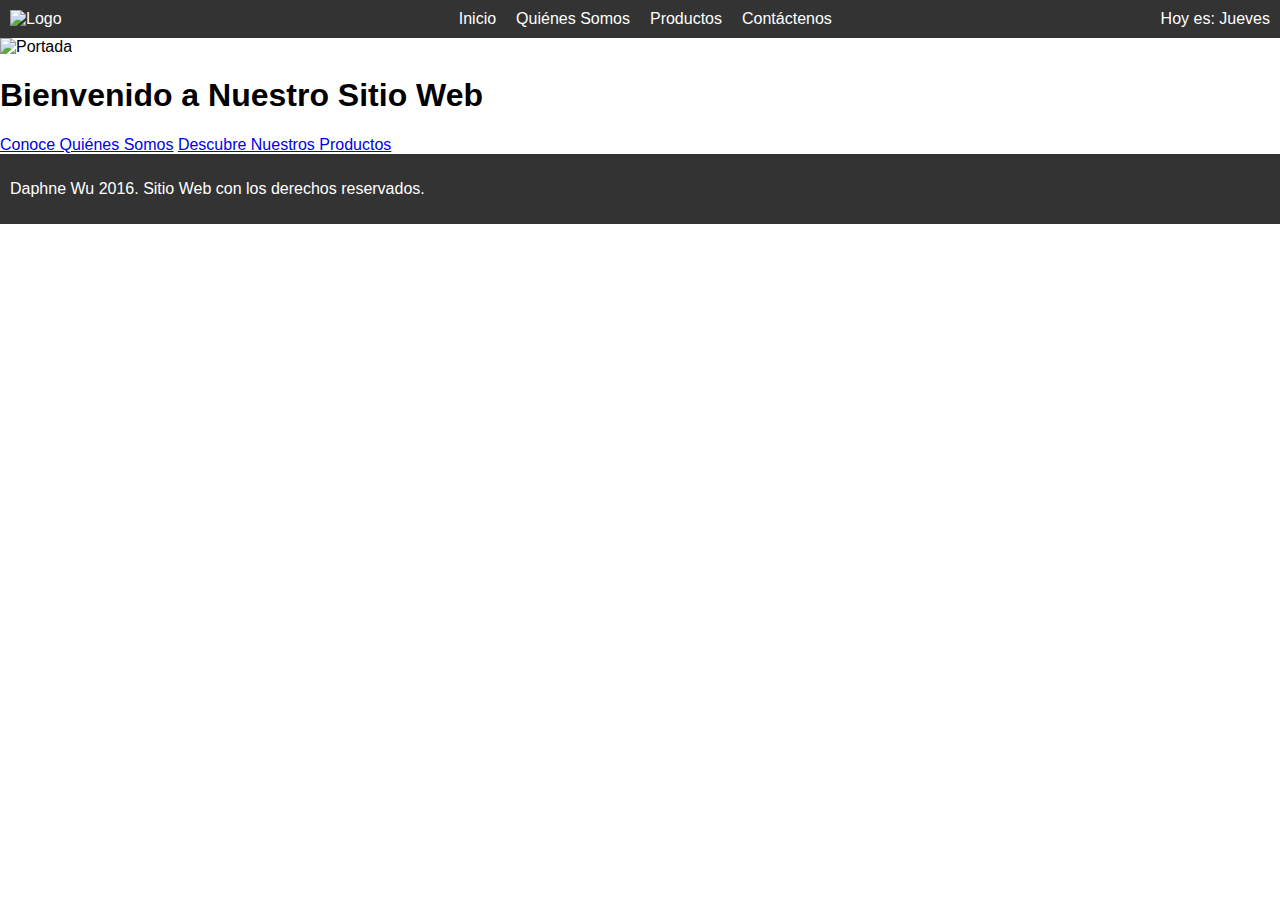
==== index.html @ 7e5775aa "Update index.html" ====
<!DOCTYPE html>
<html lang="es">
<head>
    <meta charset="UTF-8">
    <meta name="viewport" content="width=device-width, initial-scale=1.0">
    <title>Nombre del Sitio</title>
    <link rel="stylesheet" href="styles.css">
    <script defer src="script.js"></script>
</head>
<body>
    <header>
        <img src="/imgs/logo.jpg" alt="Logo" class="logo">
        <nav>
            <ul>
                <li><a href="index.html">Inicio</a></li>
                <li><a href="quienes-somos.html">Quiénes Somos</a></li>
                <li><a href="productos.html">Productos</a></li>
                <li><a href="contactenos.html">Contáctenos</a></li>
            </ul>
        </nav>
        <div id="dia-semana"></div>
    </header>

    <div class="portada">
        <img src="https://github.com/dap000/programacionaplicada/blob/main/logo.jpg" alt="Portada">
    </div>

    <main>
        <h1>Bienvenido a Nuestro Sitio Web</h1>
        <div class="banners">
            <a href="quienes-somos.html">Conoce Quiénes Somos</a>
            <a href="productos.html">Descubre Nuestros Productos</a>
        </div>
    </main>

    <footer>
        <p>Daphne Wu 2016. Sitio Web con los derechos reservados.</p>
    </footer>
</body>
</html>
---- styles.css ----
body {
    font-family: Arial, sans-serif;
    margin: 0;
    padding: 0;
}
header {
    display: flex;
    justify-content: space-between;
    align-items: center;
    background-color: #333;
    color: white;
    padding: 10px;
}
.logo {
    width: 100px;
}
nav ul {
    list-style: none;
    display: flex;
    margin: 0;
    padding: 0;
}
nav ul li {
    margin-left: 20px;
}
nav ul li a {
    color: white;
    text-decoration: none;
}
nav ul li a:hover {
    text-decoration: underline;
}
.portada img {
    width: 100%;
    height: 300px;
    object-fit: cover;
}
footer {
    background-color: #333;
    color: white;
    text-align: left;
    padding: 10px;
    height: 50px;
    position: relative;
    width: 100%;
}


#carrito {
    margin-top: 20px;
    padding: 10px;
    background-color: #f1f1f1;
    border: 1px solid #ddd;
    border-radius: 5px;
}

#carrito ul {
    list-style-type: none;
    padding: 0;
}

#carrito li {
    padding: 5px;
    border-bottom: 1px solid #ddd;
}

#total {
    font-size: 18px;
    font-weight: bold;
    margin-top: 10px;
    color: #333;
}
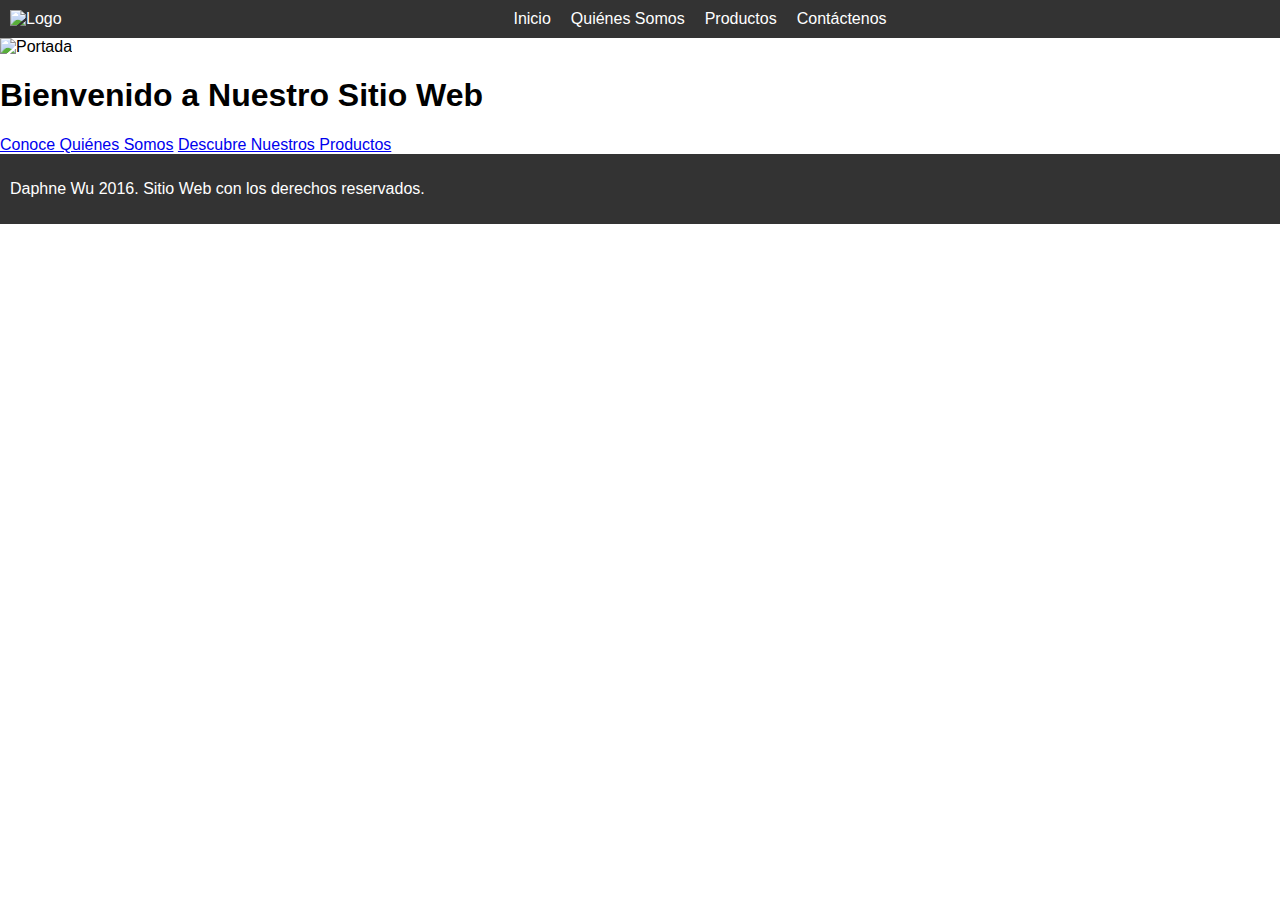
==== commit 2c5eb69a: "Update index.html" ====
--- a/index.html
+++ b/index.html
@@ -4,12 +4,12 @@
     <meta charset="UTF-8">
     <meta name="viewport" content="width=device-width, initial-scale=1.0">
     <title>Nombre del Sitio</title>
-    <link rel="stylesheet" href="styles.css">
-    <script defer src="script.js"></script>
+    <link rel="stylesheet" href="css/styles.css">
+    <script defer src="javascript/script.js"></script>
 </head>
 <body>
     <header>
-        <img src="/imgs/logo.jpg" alt="Logo" class="logo">
+        <img src="imgs/logo.jpg" alt="Logo" class="logo">
         <nav>
             <ul>
                 <li><a href="index.html">Inicio</a></li>
@@ -22,7 +22,7 @@
     </header>
 
     <div class="portada">
-        <img src="https://github.com/dap000/programacionaplicada/blob/main/logo.jpg" alt="Portada">
+        <img src="imgs/banner.jpg/" alt="Portada">
     </div>
 
     <main>
--- a/css/styles.css
+++ b/css/styles.css
@@ -0,0 +1,72 @@
+body {
+    font-family: Arial, sans-serif;
+    margin: 0;
+    padding: 0;
+}
+header {
+    display: flex;
+    justify-content: space-between;
+    align-items: center;
+    background-color: #333;
+    color: white;
+    padding: 10px;
+}
+.logo {
+    width: 100px;
+}
+nav ul {
+    list-style: none;
+    display: flex;
+    margin: 0;
+    padding: 0;
+}
+nav ul li {
+    margin-left: 20px;
+}
+nav ul li a {
+    color: white;
+    text-decoration: none;
+}
+nav ul li a:hover {
+    text-decoration: underline;
+}
+.portada img {
+    width: 100%;
+    height: 300px;
+    object-fit: cover;
+}
+footer {
+    background-color: #333;
+    color: white;
+    text-align: left;
+    padding: 10px;
+    height: 50px;
+    position: relative;
+    width: 100%;
+}
+
+
+#carrito {
+    margin-top: 20px;
+    padding: 10px;
+    background-color: #f1f1f1;
+    border: 1px solid #ddd;
+    border-radius: 5px;
+}
+
+#carrito ul {
+    list-style-type: none;
+    padding: 0;
+}
+
+#carrito li {
+    padding: 5px;
+    border-bottom: 1px solid #ddd;
+}
+
+#total {
+    font-size: 18px;
+    font-weight: bold;
+    margin-top: 10px;
+    color: #333;
+}
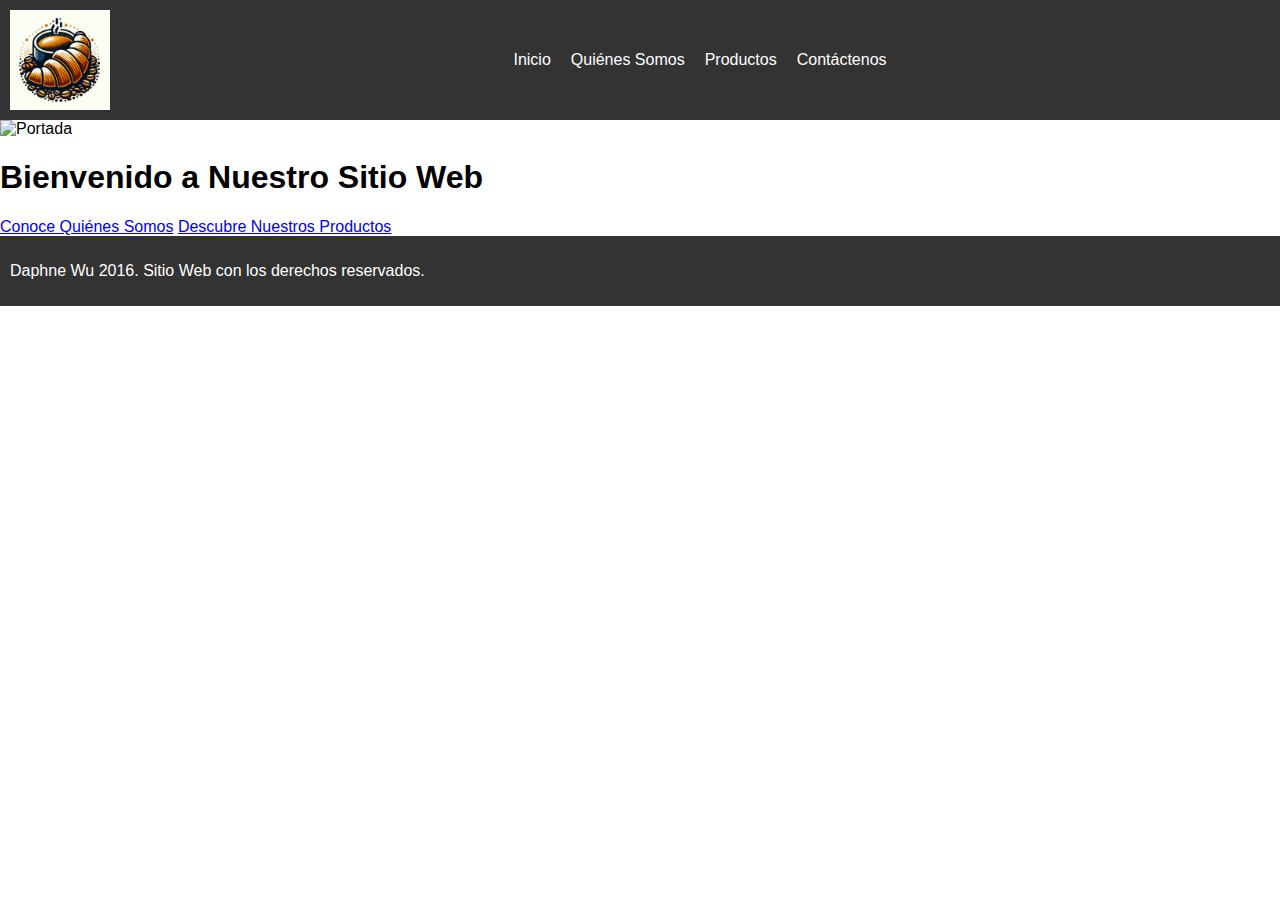
==== commit 98a4dc5c: "Update index.html" ====
--- a/index.html
+++ b/index.html
@@ -9,7 +9,7 @@
 </head>
 <body>
     <header>
-        <img src="imgs/logo.jpg" alt="Logo" class="logo">
+        <img src="images/logo.jpg" alt="Logo" class="logo">
         <nav>
             <ul>
                 <li><a href="index.html">Inicio</a></li>
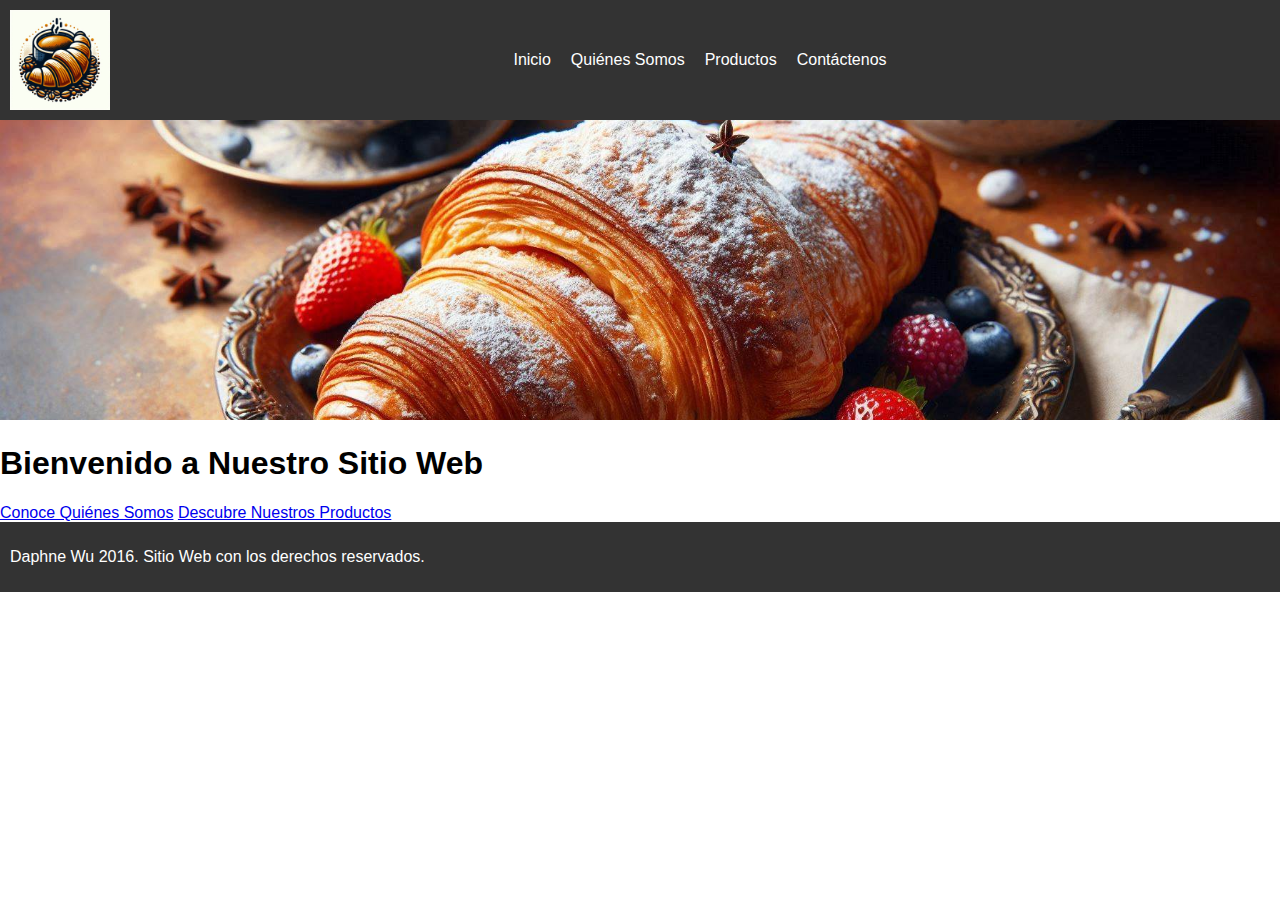
==== commit 55193c99: "Update index.html" ====
--- a/index.html
+++ b/index.html
@@ -22,7 +22,7 @@
     </header>
 
     <div class="portada">
-        <img src="imgs/banner.jpg/" alt="Portada">
+        <img src="images/banner.jpg" alt="Portada">
     </div>
 
     <main>
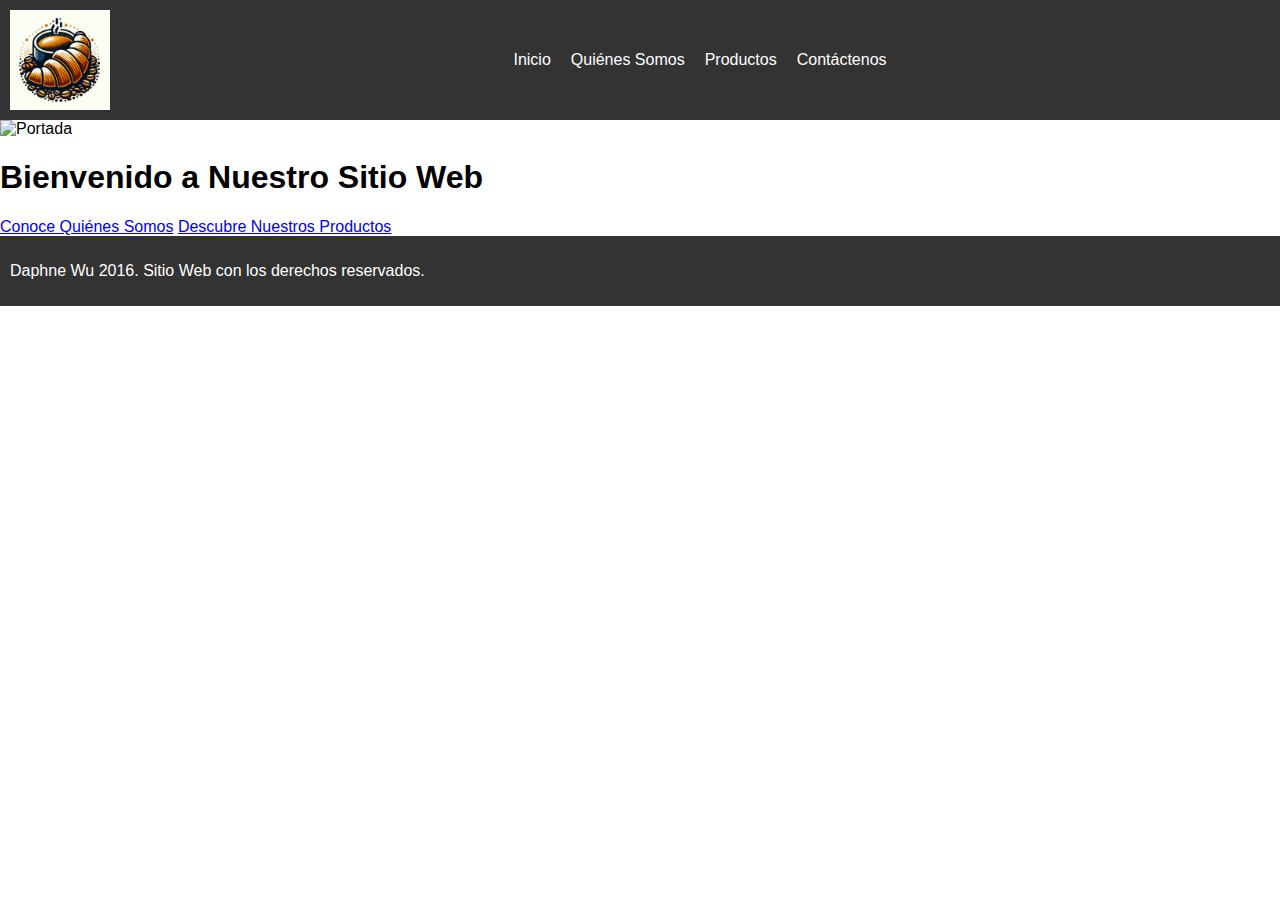
==== commit ed47c402: "Update index.html" ====
--- a/index.html
+++ b/index.html
@@ -22,7 +22,7 @@
     </header>
 
     <div class="portada">
-        <img src="images/banner.jpg" alt="Portada">
+        <img src="https://github.com/dap000/programacionaplicada/blob/main/images/banner.jpg" alt="Portada">
     </div>
 
     <main>
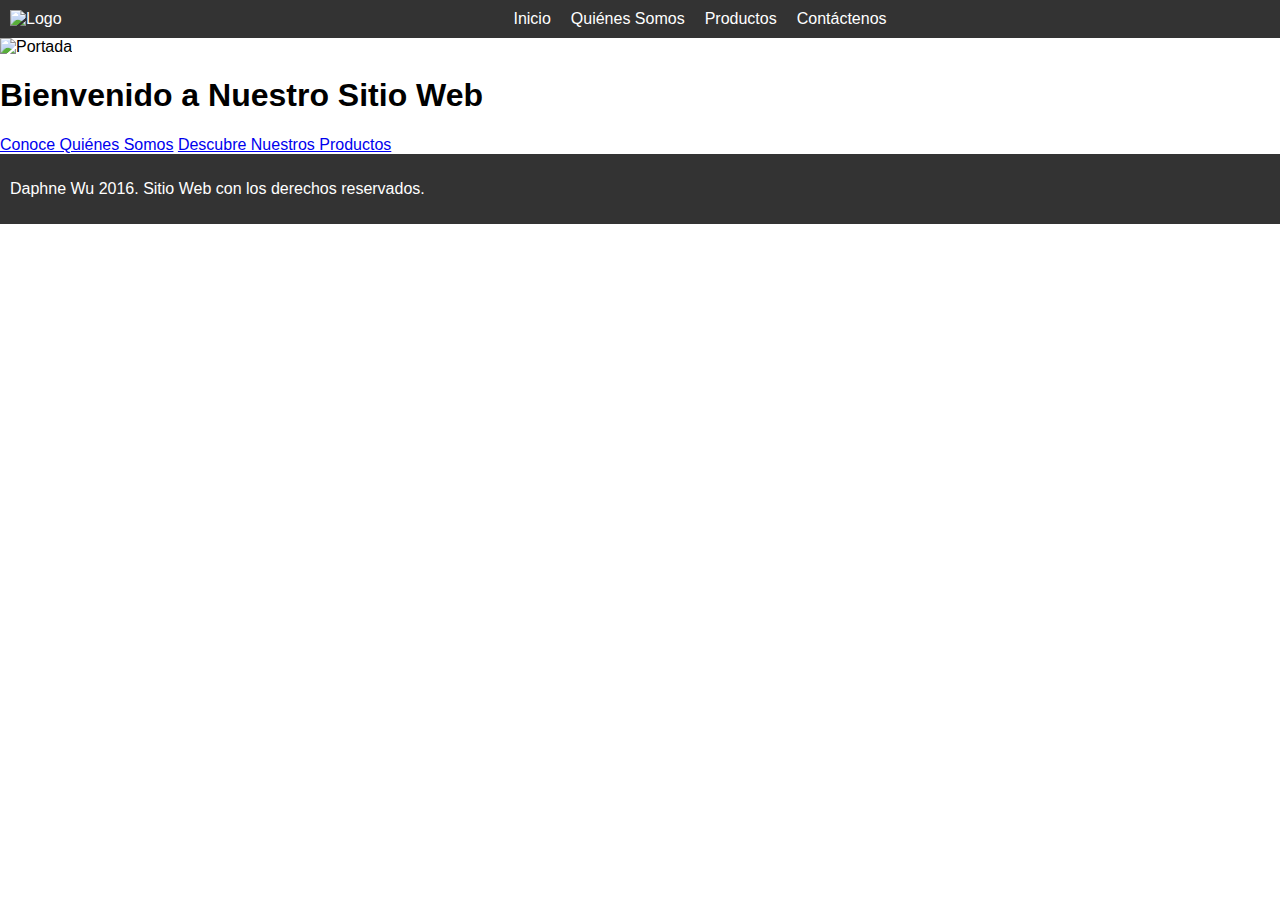
==== commit 512a7a26: "update" ====
--- a/index.html
+++ b/index.html
@@ -22,7 +22,7 @@
     </header>
 
     <div class="portada">
-        <img src="https://github.com/dap000/programacionaplicada/blob/main/images/banner.jpg" alt="Portada">
+        <img src="images/banner.jpg" alt="Portada">
     </div>
 
     <main>
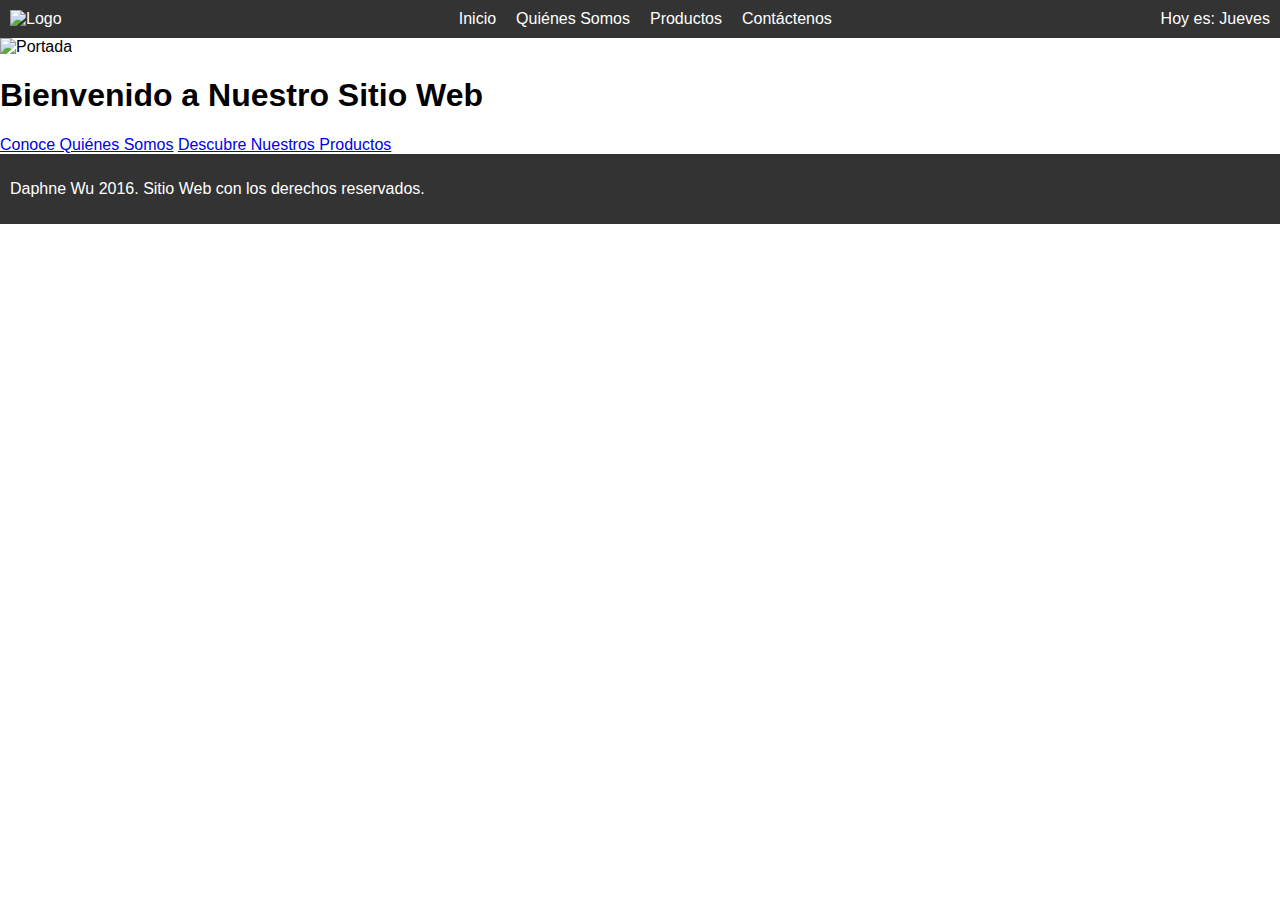
==== commit 8cfd51e2: "update" ====
--- a/index.html
+++ b/index.html
@@ -5,7 +5,7 @@
     <meta name="viewport" content="width=device-width, initial-scale=1.0">
     <title>Nombre del Sitio</title>
     <link rel="stylesheet" href="css/styles.css">
-    <script defer src="javascript/script.js"></script>
+    <script defer src="js/script.js"></script>
 </head>
 <body>
     <header>
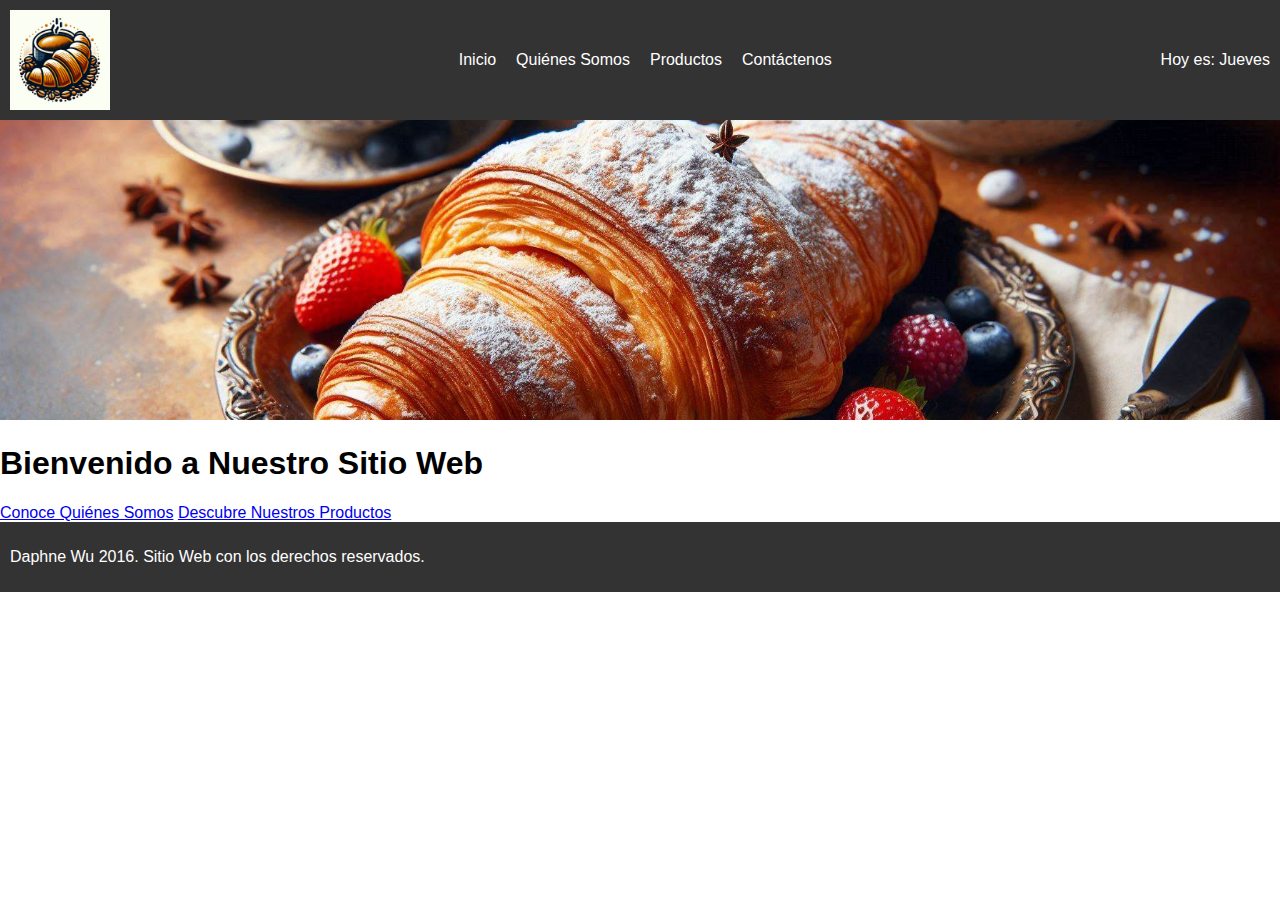
==== commit 252ce3a0: "IMG path correction" ====
--- a/index.html
+++ b/index.html
@@ -9,7 +9,7 @@
 </head>
 <body>
     <header>
-        <img src="images/logo.jpg" alt="Logo" class="logo">
+        <img src="Images/logo.jpg" alt="Logo" class="logo">
         <nav>
             <ul>
                 <li><a href="index.html">Inicio</a></li>
@@ -22,7 +22,7 @@
     </header>
 
     <div class="portada">
-        <img src="images/banner.jpg" alt="Portada">
+        <img src="Images/banner.jpg" alt="Portada">
     </div>
 
     <main>
